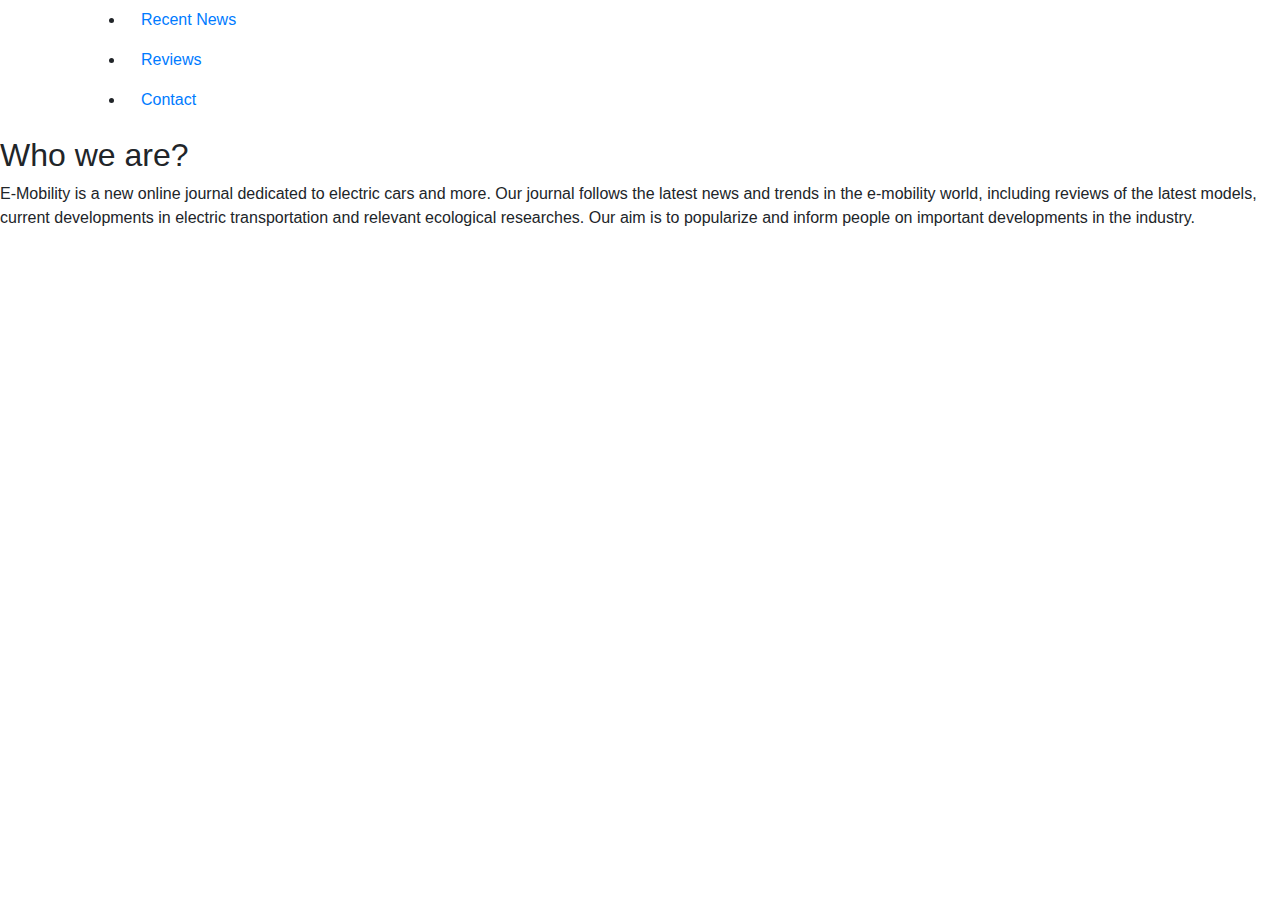
==== Index.html @ 10419203 "Upload" ====
<!DOCTYPE html>
<html>
<head>
    <title>Main</title>
    <meta charset="utf-8">
    <meta http-equiv="X-UA-Compatible" content="IE=edge">
    <meta name="viewport" content="width=device-width, initial-scale=1.0">
    
            

    <link rel="stylesheet" href="https://use.fontawesome.com/releases/v5.7.1/css/all.css" integrity="sha384-fnmOCqbTlWIlj8LyTjo7mOUStjsKC4pOpQbqyi7RrhN7udi9RwhKkMHpvLbHG9Sr" crossorigin="anonymous">

    <!-- Bootstrap -->
    <link href="css/bootstrap.min.css" rel="stylesheet">
    <link rel="stylesheet" type="text/css" href="css/pocetna.css">
    </head>
</head>
<body>
   <nav class="nav">
           <div class="container">
              
               <div id="mainListDiv" class="main_list">
                   <ul class="navlinks">
                            <li class="nav-item">
                       <a class="nav-link" href="RecentNews.html">Recent News</a>
                            </li>
                        <li class="nav-item">
                       <a class="nav-link" href="Reviews.html">Reviews</a>
                            </li>
                        <li class="nav-item">
                       <a class="nav-link" href="Contact.html">Contact</a>
                            </li
                   </ul>
               </div>
               <span class="navTrigger">
                   <i></i>
                   <i></i>
                   <i></i>
               </span>
           </div>
       </nav>

       <section class="home">
       </section>


      <div>
          <h2 class="myH2">Who we are?</h2>
          
                <p class="myP">
                
                  E-Mobility is a new online journal dedicated to electric cars and more. Our journal follows the latest news and trends in the e-mobility world, including reviews of the latest models, current developments in electric transportation and relevant ecological researches. Our aim is to popularize and inform people on important developments in the industry.
            </p>
    </div>

      </div>

       <!-- Footer -->
        <footer class="text-center">
        <div class="container">
            <div class="row">
            <div class="col-md-12">
                <div class="flex-center">
                    <!-- Facebook -->
                    <a class="fb-ic">
                      <i class="fab fa-facebook-f fa-lg white-text mr-md-5 mr-3 fa-2x"> </i>
                    </a>
                    <!-- Twitter -->
                    <a class="tw-ic">
                      <i class="fab fa-twitter fa-lg white-text mr-md-5 mr-3 fa-2x"> </i>
                    </a>
                    <!-- Google +-->
                    <a class="gplus-ic">
                      <i class="fab fa-google-plus-g fa-lg white-text mr-md-5 mr-3 fa-2x"> </i>
                    </a>
                    <!--Linkedin -->
                    <a class="li-ic">
                      <i class="fab fa-linkedin-in fa-lg white-text mr-md-5 mr-3 fa-2x"> </i>
                    </a>
                    <!--Instagram-->
                    <a class="ins-ic">
                      <i class="fab fa-instagram fa-lg white-text mr-md-5 mr-3 fa-2x"> </i>
                    </a>
                    <!--Pinterest-->
                    <a class="pin-ic">
                      <i class="fab fa-pinterest fa-lg white-text fa-2x"> </i>
                    </a>
                  </div>
                </div>
                </div>
              </div>

          </footer>
   <!-- Jquery needed -->
       <script src="https://ajax.googleapis.com/ajax/libs/jquery/3.1.1/jquery.min.js"></script>
       <script src="js/scripts.js"></script>

   <!-- Function used to shrink nav bar removing paddings and adding black background -->
       <script>
           $(window).scroll(function() {
               if ($(document).scrollTop() > 50) {
                   $('.nav').addClass('affix');
                   console.log("OK");
               } else {
                   $('.nav').removeClass('affix');
               }
           });
       </script>
</body>
</html>
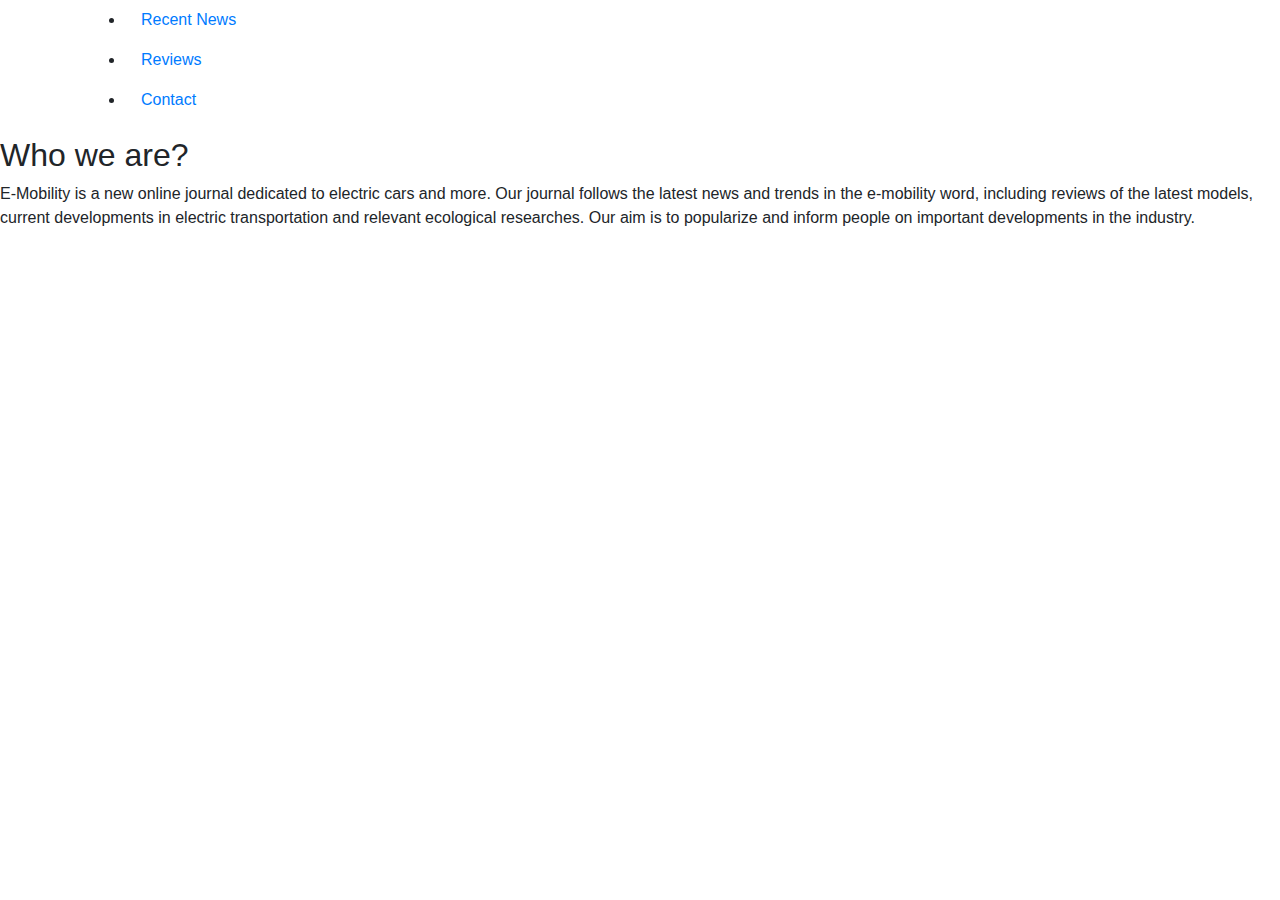
==== commit 5baf26b8: "Update Index.html" ====
--- a/Index.html
+++ b/Index.html
@@ -49,7 +49,7 @@
           
                 <p class="myP">
                 
-                  E-Mobility is a new online journal dedicated to electric cars and more. Our journal follows the latest news and trends in the e-mobility world, including reviews of the latest models, current developments in electric transportation and relevant ecological researches. Our aim is to popularize and inform people on important developments in the industry.
+                  E-Mobility is a new online journal dedicated to electric cars and more. Our journal follows the latest news and trends in the e-mobility word, including reviews of the latest models, current developments in electric transportation and relevant ecological researches. Our aim is to popularize and inform people on important developments in the industry.
             </p>
     </div>
 
